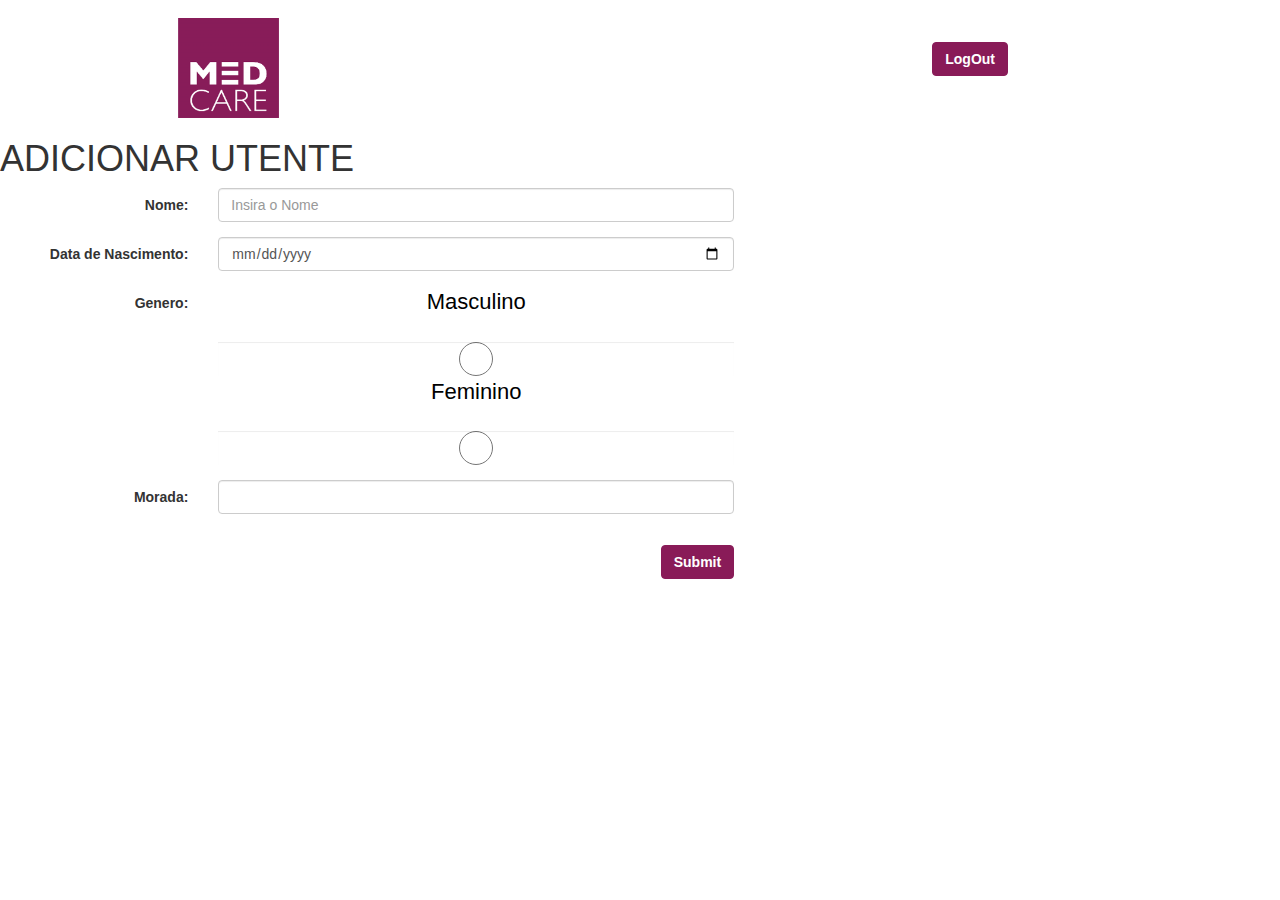
==== adicionarUtente.html @ ee1490a2 "adicionar e registar utente" ====
<!DOCTYPE html>
<html>


<head>
    <meta charset="utf-8">
    <meta name="viewport" content="width=device-width, initial-scale=1, shrink-to-fit=no">
    <link href="./CSS/bootstrap-3.3.7-dist/css/bootstrap.css" type="text/css" rel="stylesheet">
    <link href="./CSS/styleProfileR.css" type="text/css" rel="stylesheet">
    <title>MedCare Adicionar Utente</title>
</head>

<body>
    <header>
        <nav class="navbar navbar-tranparent">
            <div class="container-fluid">
                <div class="navbar-header">
                    <img class="navbar-brand" src="./img/mRFd2kaT_400x400.png" alt="LOGO"></img>
                </div>
                <button onclick="location.href='index.html';" class="btn btn-danger navbar-btn">LogOut</button>
            </div>
        </nav>
    </header>
    <section>
        <h1>ADICIONAR UTENTE</h1>
        <form class="form-horizontal" action="" method="GET">
            <div class="form-group">
                <label class="control-label col-sm-2" for="name">Nome:</label>
                <div class="col-sm-5">
                    <input type="text" class="form-control" id="nome" placeholder="Insira o Nome">
                </div>
            </div>
            <div class="form-group">
                <label class="control-label col-sm-2" for="mensagem">Data de Nascimento:</label>
                <div class="col-sm-5">
                    <input type="date" class="form-control" name="bday" max="1979-12-31" min="2000-01-02">
                </div>
            </div>
            <div class="form-group">
                <label class="control-label col-sm-2" for="mensagem">Genero:</label>
                <div class="col-sm-5">
                    <p>Masculino</p>
                    <input type="radio" class="form-control" name="gender" value="M">
                    <p>Feminino</p>
                    <input type="radio" class="form-control" name="gender" value="F">
                </div>
            </div>
            <div class="form-group">
                <label class="control-label col-sm-2" for="name">Morada:</label>
                <div class="col-sm-5">
                    <input type="text" class="form-control" id="morada">
                </div>
            </div>
            <div class="form-group">
                <div class="col-sm-offset-2 col-sm-5">
                    <button id="submicao" type="submit" class="btn btn-default">Submit</button>
                </div>
            </div>

        </form>
    </section>

</body>

</html>
---- CSS/styleProfileR.css ----
header {
    margin-left: 15%;
    width: 65%;
    
}

.navbar{
    margin-top: 2%;
    
    width: 100%;
    
}

.btn{
    margin-top: 3%;
    float: right;
    color: white;
    border-radius: 15 15 15 15;
    font-weight: bolder;
    background-color: #891B58;
    border-color: #891B58;
    
}

.btn:hover{
    margin-top: 3%;
    float: right;
    color:#891B58;
    border-radius: 15 15 15 15;
    font-weight: bolder;
    background-color: black;
    border-color: white;
}

.btn:focus{
    margin-top: 3%;
    float: right;
    color: #891B58;
    border-radius: 15 15 15 15;
    font-weight: bolder;
    background-color: black;
    border-color: black;
}
.navbar-brand{
    
    padding: 0%;
    zoom: 200%;
}

.nav{
    margin-top: 5%; 
    float: left;
}

.nav ul li{
    
    margin: 15% 0px 0px 10px;
    list-style: none;
    display: inline-flex;
    clear: none;
}


a:link, a:visited {
    color: black;
    font: bold 120% caption;
    text-decoration: none;
    
    display:inline-block;
    
    text-align: center;
}

a:hover {
    color: #891B58;
    text-decoration: none;
}

a:active {
    color: black;
    text-decoration: none;
}




.profile{
    
    color: white;   
    padding: 70px 30px;
    clear: both;
    
}
.logo{
    width: 100px;
    height: 100px;
    position: relative;
    top: -50px;
    left: calc(50% - 50px);
}
p{
    color: black;
    margin: 0;
    padding: 0 0 20px;
    text-align: center;
    font-size: 22px;
}
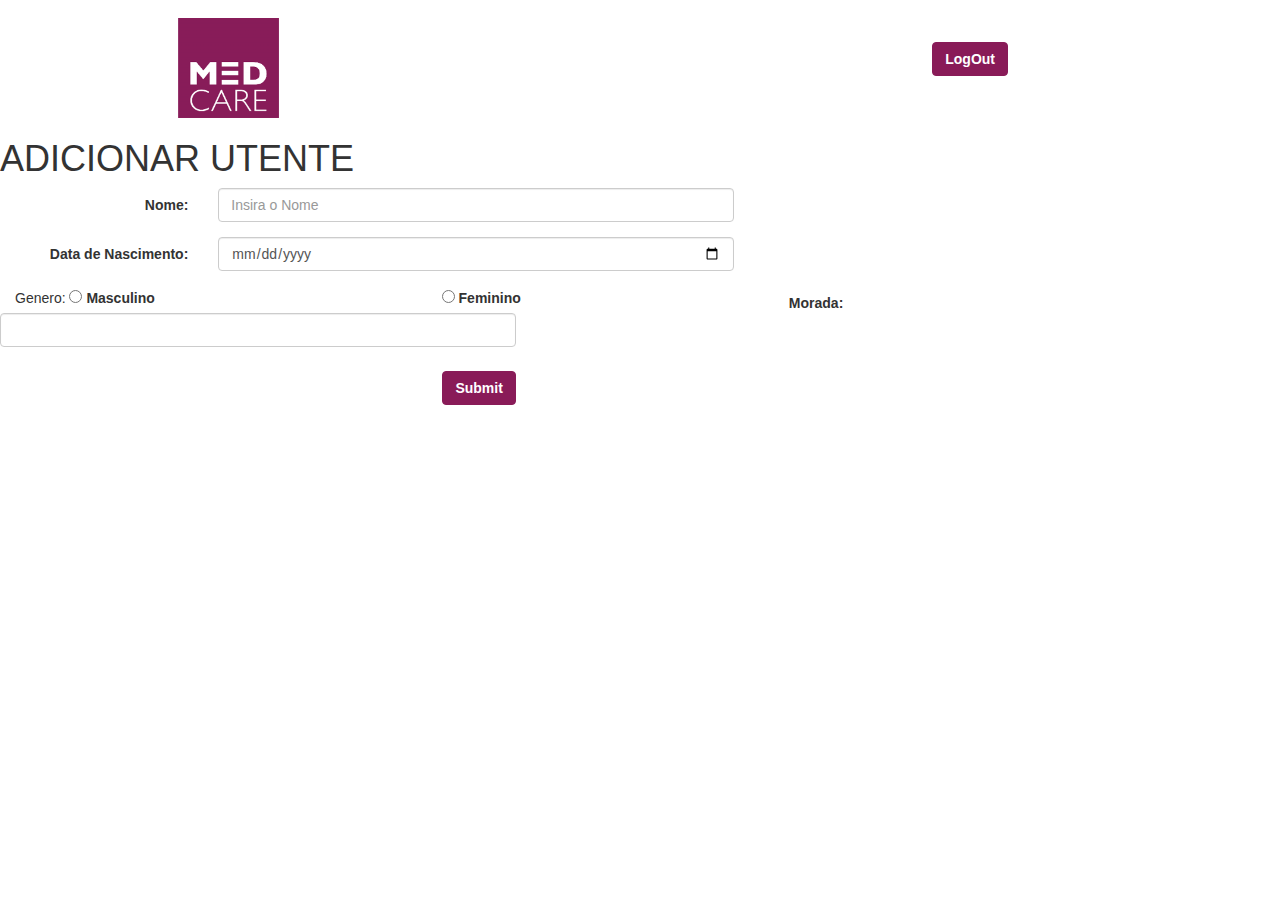
==== commit 92333b54: "Recepcao ultimo update html css bootstrap" ====
--- a/adicionarUtente.html
+++ b/adicionarUtente.html
@@ -7,6 +7,7 @@
     <meta name="viewport" content="width=device-width, initial-scale=1, shrink-to-fit=no">
     <link href="./CSS/bootstrap-3.3.7-dist/css/bootstrap.css" type="text/css" rel="stylesheet">
     <link href="./CSS/styleProfileR.css" type="text/css" rel="stylesheet">
+
     <title>MedCare Adicionar Utente</title>
 </head>
 
@@ -36,15 +37,20 @@
                     <input type="date" class="form-control" name="bday" max="1979-12-31" min="2000-01-02">
                 </div>
             </div>
-            <div class="form-group">
-                <label class="control-label col-sm-2" for="mensagem">Genero:</label>
-                <div class="col-sm-5">
-                    <p>Masculino</p>
-                    <input type="radio" class="form-control" name="gender" value="M">
-                    <p>Feminino</p>
-                    <input type="radio" class="form-control" name="gender" value="F">
-                </div>
+            <div class="form-check col-sm-4 ">
+                <span id="genero">Genero:</span>
+                <label>
+                    <input type="radio" id="M" name="radio">
+                    <span class="label-text">Masculino</span>
+                </label>
             </div>
+            <div class="form-check col-sm-2">
+                <label>
+                    <input type="radio" id="F" name="radio">
+                    <span class="label-text">Feminino</span>
+                </label>
+            </div>
+
             <div class="form-group">
                 <label class="control-label col-sm-2" for="name">Morada:</label>
                 <div class="col-sm-5">
@@ -52,7 +58,7 @@
                 </div>
             </div>
             <div class="form-group">
-                <div class="col-sm-offset-2 col-sm-5">
+                <div class="col-sm-offset-2 col-sm-3">
                     <button id="submicao" type="submit" class="btn btn-default">Submit</button>
                 </div>
             </div>
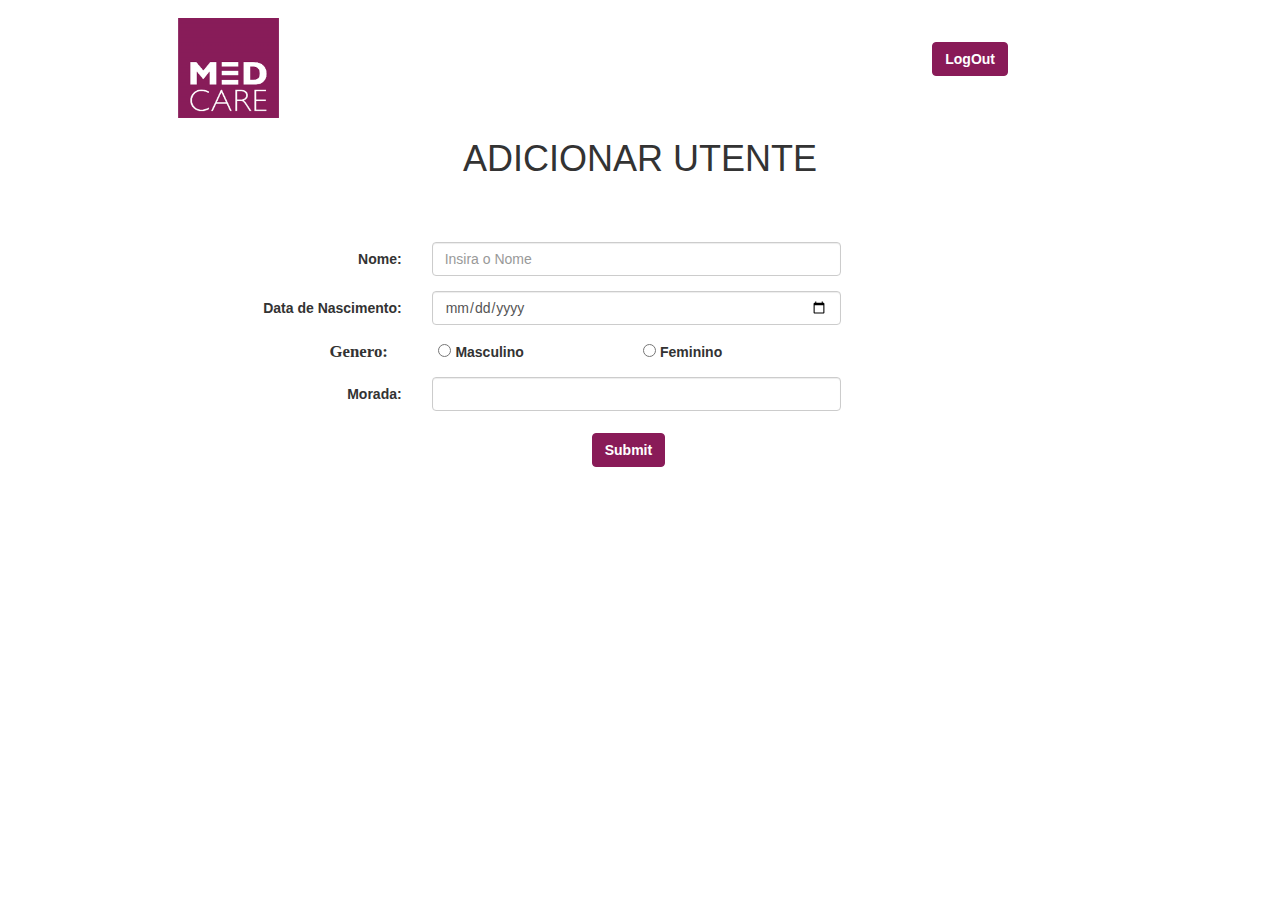
==== commit ce6ae953: "ja tenho algumas rotas a funcionar, e o add utente esta quase so falta 2" ====
--- a/adicionarUtente.html
+++ b/adicionarUtente.html
@@ -6,7 +6,7 @@
     <meta charset="utf-8">
     <meta name="viewport" content="width=device-width, initial-scale=1, shrink-to-fit=no">
     <link href="./CSS/bootstrap-3.3.7-dist/css/bootstrap.css" type="text/css" rel="stylesheet">
-    <link href="./CSS/styleProfileR.css" type="text/css" rel="stylesheet">
+    <link href="/Application/CSS/styleProfileR.css" type="text/css" rel="stylesheet">
 
     <title>MedCare Adicionar Utente</title>
 </head>
--- a/Application/CSS/styleProfileR.css
+++ b/Application/CSS/styleProfileR.css
@@ -0,0 +1,134 @@
+header {
+    margin-left: 15%;
+    width: 65%;
+    
+}
+
+.navbar{
+    margin-top: 2%;
+    width: 100%;
+    
+}
+
+.btn{
+    margin-top: 3%;
+    float: right;
+    color: white;
+    border-radius: 15 15 15 15;
+    font-weight: bolder;
+    background-color: #891B58;
+    border-color: #891B58;
+    
+}
+
+.btn:hover{
+    margin-top: 3%;
+    float: right;
+    color:#891B58;
+    border-radius: 15 15 15 15;
+    font-weight: bolder;
+    background-color: black;
+    border-color: white;
+}
+
+.btn:focus{
+    margin-top: 3%;
+    float: right;
+    color: #891B58;
+    border-radius: 15 15 15 15;
+    font-weight: bolder;
+    background-color: black;
+    border-color: black;
+}
+.navbar-brand{
+    
+    padding: 0%;
+    zoom: 200%;
+}
+
+.nav{
+    margin-top: 5%; 
+    float: left;
+}
+
+.nav ul li{
+    
+    margin: 15% 0px 0px 10px;
+    list-style: none;
+    display: inline-flex;
+    clear: none;
+}
+
+
+a:link, a:visited {
+    color: black;
+    font: bold 120% caption;
+    text-decoration: none;
+    
+    display:inline-block;
+    
+    text-align: center;
+}
+
+a:hover {
+    color: #891B58;
+    text-decoration: none;
+}
+
+a:active {
+    color: black;
+    text-decoration: none;
+}
+
+
+
+
+.profile{
+    
+    color: white;   
+    padding: 70px 30px;
+    clear: both;
+    
+}
+.logo{
+    width: 100px;
+    height: 100px;
+    position: relative;
+    top: -50px;
+    left: calc(50% - 50px);
+}
+p{
+    color: black;
+    margin: 0;
+    padding: 0 0 20px;
+    text-align: center;
+    font-size: 22px;
+}
+
+
+section{
+    text-align: center;
+}
+
+
+.form-horizontal{
+    margin:5% 0% 0% 20%;
+}
+
+.form-group{
+    clear: both;
+}
+
+#genero{
+    display: inline-block;
+    text-align: center;
+    margin-right: 15%;
+    font: bold 120% serif;
+}
+
+.form-check{
+    margin-bottom: 1%;
+}
+
+
+
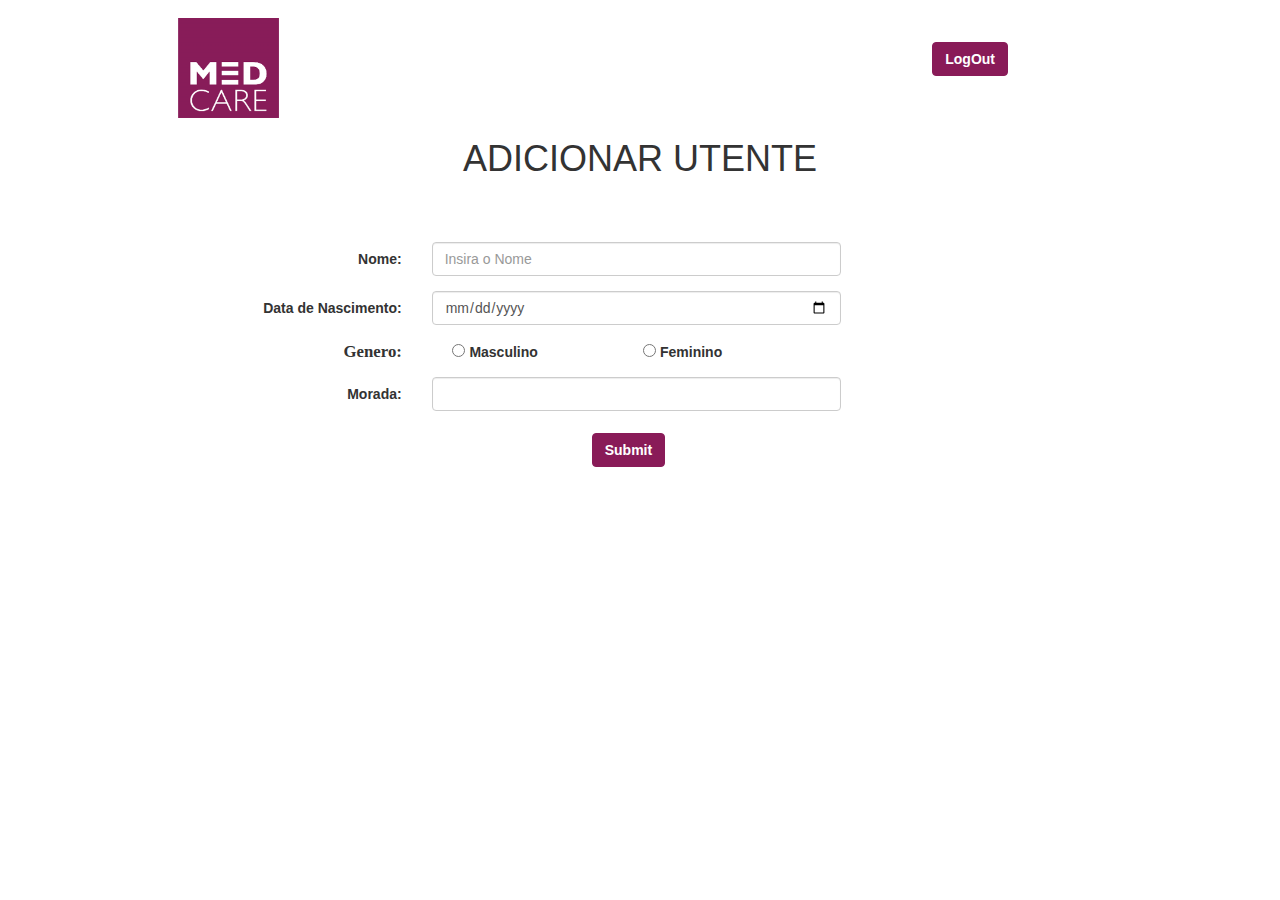
==== commit 89f3e4a3: "Fazendo a ligação com o Ze" ====
--- a/adicionarUtente.html
+++ b/adicionarUtente.html
@@ -1,71 +1,71 @@
-<!DOCTYPE html>
-<html>
-
-
-<head>
-    <meta charset="utf-8">
-    <meta name="viewport" content="width=device-width, initial-scale=1, shrink-to-fit=no">
-    <link href="./CSS/bootstrap-3.3.7-dist/css/bootstrap.css" type="text/css" rel="stylesheet">
-    <link href="/Application/CSS/styleProfileR.css" type="text/css" rel="stylesheet">
-
-    <title>MedCare Adicionar Utente</title>
-</head>
-
-<body>
-    <header>
-        <nav class="navbar navbar-tranparent">
-            <div class="container-fluid">
-                <div class="navbar-header">
-                    <img class="navbar-brand" src="./img/mRFd2kaT_400x400.png" alt="LOGO"></img>
-                </div>
-                <button onclick="location.href='index.html';" class="btn btn-danger navbar-btn">LogOut</button>
-            </div>
-        </nav>
-    </header>
-    <section>
-        <h1>ADICIONAR UTENTE</h1>
-        <form class="form-horizontal" action="" method="GET">
-            <div class="form-group">
-                <label class="control-label col-sm-2" for="name">Nome:</label>
-                <div class="col-sm-5">
-                    <input type="text" class="form-control" id="nome" placeholder="Insira o Nome">
-                </div>
-            </div>
-            <div class="form-group">
-                <label class="control-label col-sm-2" for="mensagem">Data de Nascimento:</label>
-                <div class="col-sm-5">
-                    <input type="date" class="form-control" name="bday" max="1979-12-31" min="2000-01-02">
-                </div>
-            </div>
-            <div class="form-check col-sm-4 ">
-                <span id="genero">Genero:</span>
-                <label>
-                    <input type="radio" id="M" name="radio">
-                    <span class="label-text">Masculino</span>
-                </label>
-            </div>
-            <div class="form-check col-sm-2">
-                <label>
-                    <input type="radio" id="F" name="radio">
-                    <span class="label-text">Feminino</span>
-                </label>
-            </div>
-
-            <div class="form-group">
-                <label class="control-label col-sm-2" for="name">Morada:</label>
-                <div class="col-sm-5">
-                    <input type="text" class="form-control" id="morada">
-                </div>
-            </div>
-            <div class="form-group">
-                <div class="col-sm-offset-2 col-sm-3">
-                    <button id="submicao" type="submit" class="btn btn-default">Submit</button>
-                </div>
-            </div>
-
-        </form>
-    </section>
-
-</body>
-
+<!DOCTYPE html>
+<html>
+
+
+<head>
+    <meta charset="utf-8">
+    <meta name="viewport" content="width=device-width, initial-scale=1, shrink-to-fit=no">
+    <link href="./CSS/bootstrap-3.3.7-dist/css/bootstrap.css" type="text/css" rel="stylesheet">
+    <link href="/Application/CSS/styleProfileR.css" type="text/css" rel="stylesheet">
+
+    <title>MedCare Adicionar Utente</title>
+</head>
+
+<body>
+    <header>
+        <nav class="navbar navbar-tranparent">
+            <div class="container-fluid">
+                <div class="navbar-header">
+                    <img class="navbar-brand" src="./img/mRFd2kaT_400x400.png" alt="LOGO"></img>
+                </div>
+                <button onclick="location.href='index.html';" class="btn btn-danger navbar-btn">LogOut</button>
+            </div>
+        </nav>
+    </header>
+    <section>
+        <h1>ADICIONAR UTENTE</h1>
+        <form class="form-horizontal" action="" method="GET">
+            <div class="form-group">
+                <label class="control-label col-sm-2" for="name">Nome:</label>
+                <div class="col-sm-5">
+                    <input type="text" class="form-control" id="nome" placeholder="Insira o Nome">
+                </div>
+            </div>
+            <div class="form-group">
+                <label class="control-label col-sm-2" for="mensagem">Data de Nascimento:</label>
+                <div class="col-sm-5">
+                    <input type="date" class="form-control" name="bday" max="1979-12-31" min="2000-01-02">
+                </div>
+            </div>
+            <div class="form-check col-sm-4 ">
+                <span id="genero">Genero:</span>
+                <label>
+                    <input type="radio" id="M" name="radio">
+                    <span class="label-text">Masculino</span>
+                </label>
+            </div>
+            <div class="form-check col-sm-2">
+                <label>
+                    <input type="radio" id="F" name="radio">
+                    <span class="label-text">Feminino</span>
+                </label>
+            </div>
+
+            <div class="form-group">
+                <label class="control-label col-sm-2" for="name">Morada:</label>
+                <div class="col-sm-5">
+                    <input type="text" class="form-control" id="morada">
+                </div>
+            </div>
+            <div class="form-group">
+                <div class="col-sm-offset-2 col-sm-3">
+                    <button id="submicao" type="submit" class="btn btn-default">Submit</button>
+                </div>
+            </div>
+
+        </form>
+    </section>
+
+</body>
+
 </html>--- a/Application/CSS/styleProfileR.css
+++ b/Application/CSS/styleProfileR.css
@@ -1,134 +1,139 @@
-header {
-    margin-left: 15%;
-    width: 65%;
-    
-}
-
-.navbar{
-    margin-top: 2%;
-    width: 100%;
-    
-}
-
-.btn{
-    margin-top: 3%;
-    float: right;
-    color: white;
-    border-radius: 15 15 15 15;
-    font-weight: bolder;
-    background-color: #891B58;
-    border-color: #891B58;
-    
-}
-
-.btn:hover{
-    margin-top: 3%;
-    float: right;
-    color:#891B58;
-    border-radius: 15 15 15 15;
-    font-weight: bolder;
-    background-color: black;
-    border-color: white;
-}
-
-.btn:focus{
-    margin-top: 3%;
-    float: right;
-    color: #891B58;
-    border-radius: 15 15 15 15;
-    font-weight: bolder;
-    background-color: black;
-    border-color: black;
-}
-.navbar-brand{
-    
-    padding: 0%;
-    zoom: 200%;
-}
-
-.nav{
-    margin-top: 5%; 
-    float: left;
-}
-
-.nav ul li{
-    
-    margin: 15% 0px 0px 10px;
-    list-style: none;
-    display: inline-flex;
-    clear: none;
-}
-
-
-a:link, a:visited {
-    color: black;
-    font: bold 120% caption;
-    text-decoration: none;
-    
-    display:inline-block;
-    
-    text-align: center;
-}
-
-a:hover {
-    color: #891B58;
-    text-decoration: none;
-}
-
-a:active {
-    color: black;
-    text-decoration: none;
-}
-
-
-
-
-.profile{
-    
-    color: white;   
-    padding: 70px 30px;
-    clear: both;
-    
-}
-.logo{
-    width: 100px;
-    height: 100px;
-    position: relative;
-    top: -50px;
-    left: calc(50% - 50px);
-}
-p{
-    color: black;
-    margin: 0;
-    padding: 0 0 20px;
-    text-align: center;
-    font-size: 22px;
-}
-
-
-section{
-    text-align: center;
-}
-
-
-.form-horizontal{
-    margin:5% 0% 0% 20%;
-}
-
-.form-group{
-    clear: both;
-}
-
-#genero{
-    display: inline-block;
-    text-align: center;
-    margin-right: 15%;
-    font: bold 120% serif;
-}
-
-.form-check{
-    margin-bottom: 1%;
-}
-
-
-
+header {
+    margin-left: 15%;
+    width: 65%;
+    
+}
+
+.navbar{
+    margin-top: 2%;
+    width: 100%;
+    
+}
+
+.btn{
+    margin-top: 3%;
+    float: right;
+    color: white;
+    border-radius: 15 15 15 15;
+    font-weight: bolder;
+    background-color: #891B58;
+    border-color: #891B58;
+    
+}
+
+.btn:hover{
+    margin-top: 3%;
+    float: right;
+    color:#891B58;
+    border-radius: 15 15 15 15;
+    font-weight: bolder;
+    background-color: black;
+    border-color: white;
+}
+
+.btn:focus{
+    margin-top: 3%;
+    float: right;
+    color: #891B58;
+    border-radius: 15 15 15 15;
+    font-weight: bolder;
+    background-color: black;
+    border-color: black;
+}
+.navbar-brand{
+    
+    padding: 0%;
+    zoom: 200%;
+}
+
+.nav{
+    margin-top: 5%; 
+    float: left;
+}
+
+.nav ul li{
+    
+    margin: 15% 0px 0px 10px;
+    list-style: none;
+    display: inline-flex;
+    clear: none;
+}
+
+
+a:link, a:visited {
+    color: black;
+    font: bold 120% caption;
+    text-decoration: none;
+    
+    display:inline-block;
+    
+    text-align: center;
+}
+
+a:hover {
+    color: #891B58;
+    text-decoration: none;
+}
+
+a:active {
+    color: black;
+    text-decoration: none;
+}
+
+
+
+
+.profile{
+    
+    color: white;   
+    padding: 70px 30px;
+    clear: both;
+    
+}
+.logo{
+    width: 100px;
+    height: 100px;
+    position: relative;
+    top: -50px;
+    left: calc(50% - 50px);
+}
+p{
+    color: black;
+    margin: 0;
+    padding: 0 0 20px;
+    text-align: center;
+    font-size: 22px;
+}
+
+
+section{
+    text-align: center;
+}
+
+
+.form-horizontal{
+    margin:5% 0% 0% 20%;
+}
+
+.form-group{
+    clear: both;
+}
+
+#genero{
+    display: inline-block;
+    text-align: center;
+    margin-right: 15%;
+    margin-left: 9%;
+    font: bold 120% serif;
+    
+}
+
+
+
+.form-check{
+    margin-bottom: 1%;
+
+}
+
+
+
